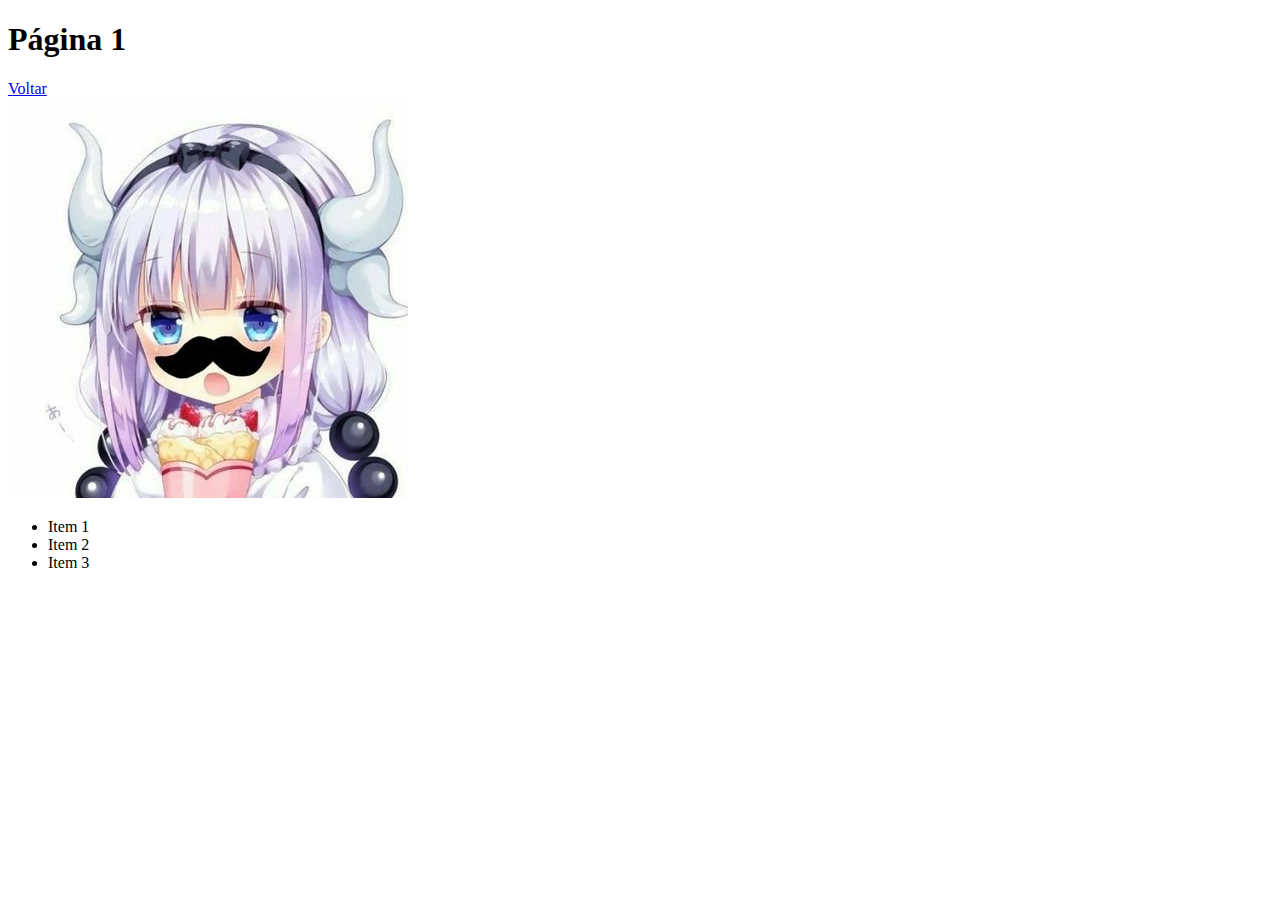
==== pagina1.html @ cfe0b0c6 "Código HTML criado na aula do dia 24/02/2023 - Lab.Web G2" ====
<!DOCTYPE html>
<html lang="en">
<head>
    <meta charset="UTF-8">
    <meta http-equiv="X-UA-Compatible" content="IE=edge">
    <meta name="viewport" content="width=device-width, initial-scale=1.0">
    <title>Página 1</title>
</head>
<body>
    <h1>Página 1</h1>
    <a href="./">Voltar</a>
    <br />
    <img src="img/loli1.jpg" alt="Loli" />
    <ul>
        <li>Item 1</li>
        <li>Item 2</li>
        <li>Item 3</li>
    </ul>
</body>
</html>
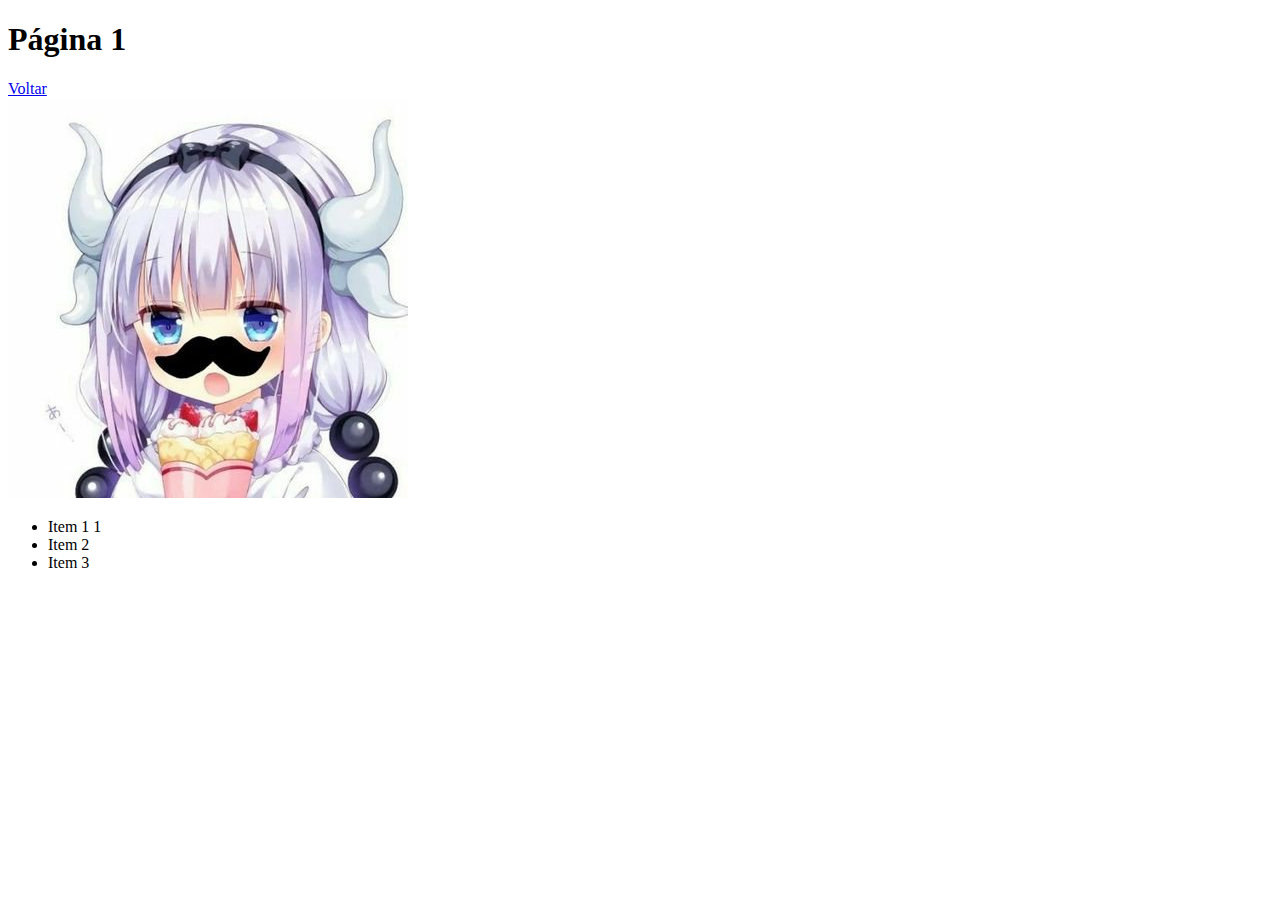
==== commit d8105859: "teste" ====
--- a/pagina1.html
+++ b/pagina1.html
@@ -12,7 +12,7 @@
     <br />
     <img src="img/loli1.jpg" alt="Loli" />
     <ul>
-        <li>Item 1</li>
+        <li>Item 1 1</li>
         <li>Item 2</li>
         <li>Item 3</li>
     </ul>
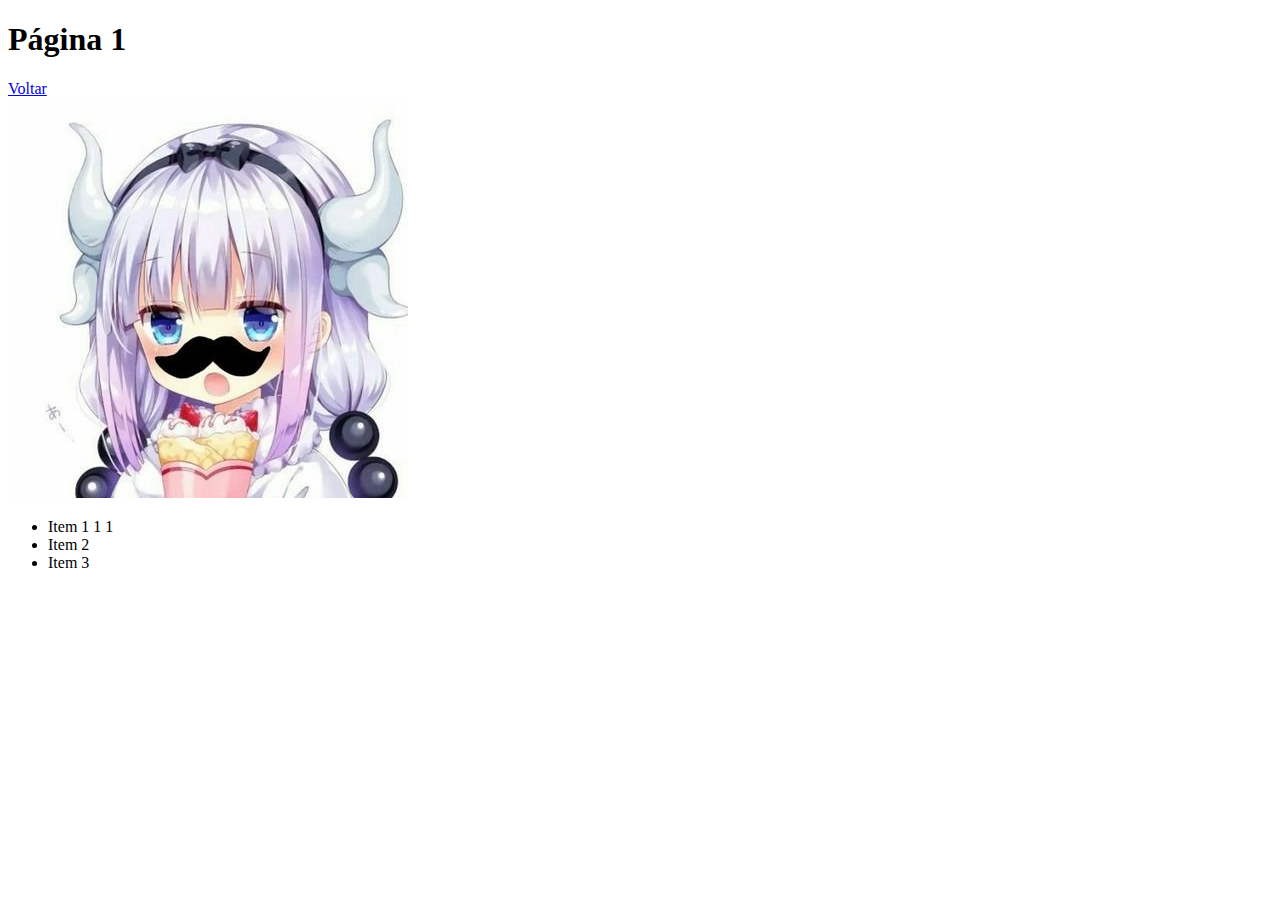
==== commit 7b5c5e04: "teste" ====
--- a/pagina1.html
+++ b/pagina1.html
@@ -12,7 +12,7 @@
     <br />
     <img src="img/loli1.jpg" alt="Loli" />
     <ul>
-        <li>Item 1 1</li>
+        <li>Item 1 1 1</li>
         <li>Item 2</li>
         <li>Item 3</li>
     </ul>
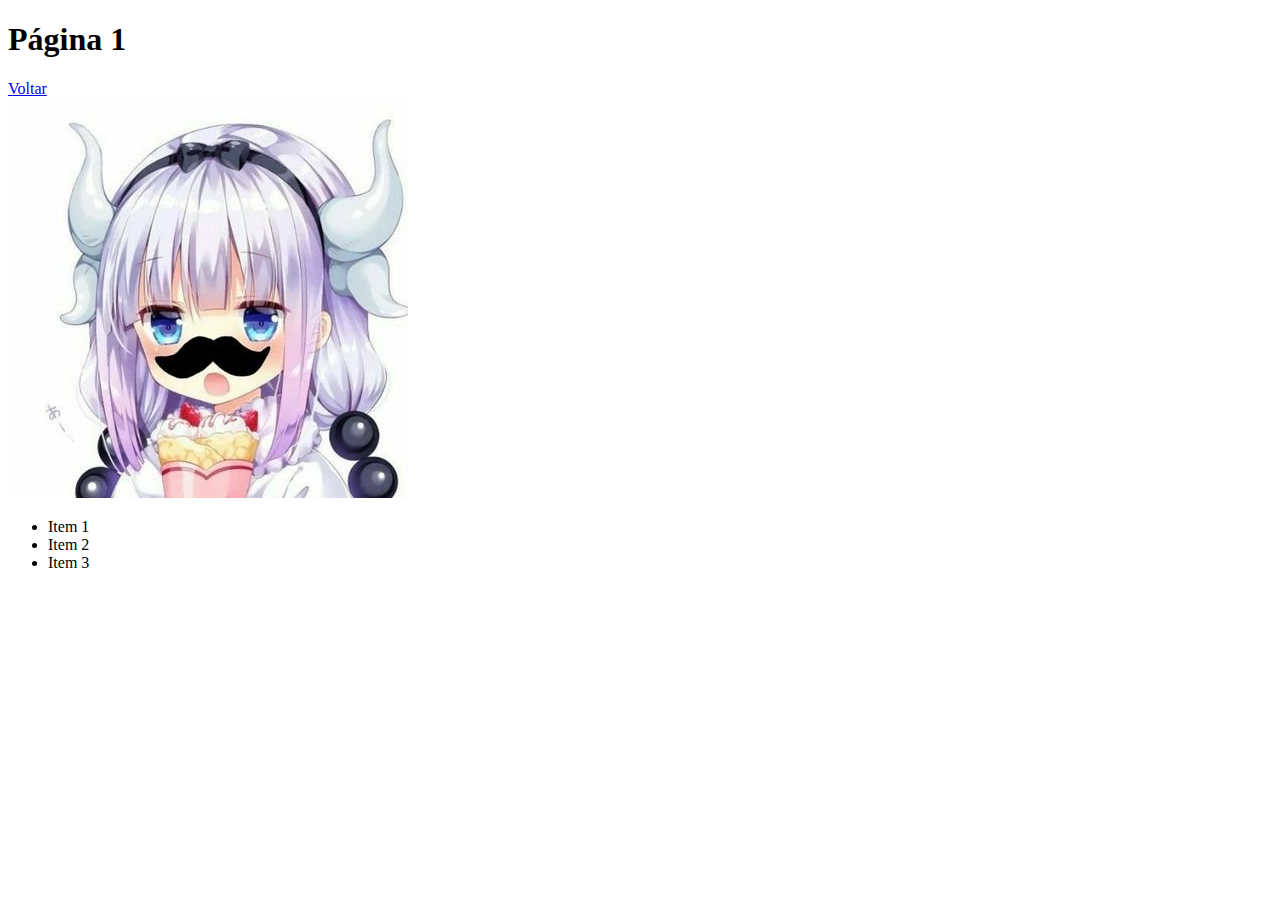
==== commit a9b71289: "Atualização" ====
--- a/pagina1.html
+++ b/pagina1.html
@@ -12,7 +12,7 @@
     <br />
     <img src="img/loli1.jpg" alt="Loli" />
     <ul>
-        <li>Item 1 1 1</li>
+        <li>Item 1</li>
         <li>Item 2</li>
         <li>Item 3</li>
     </ul>
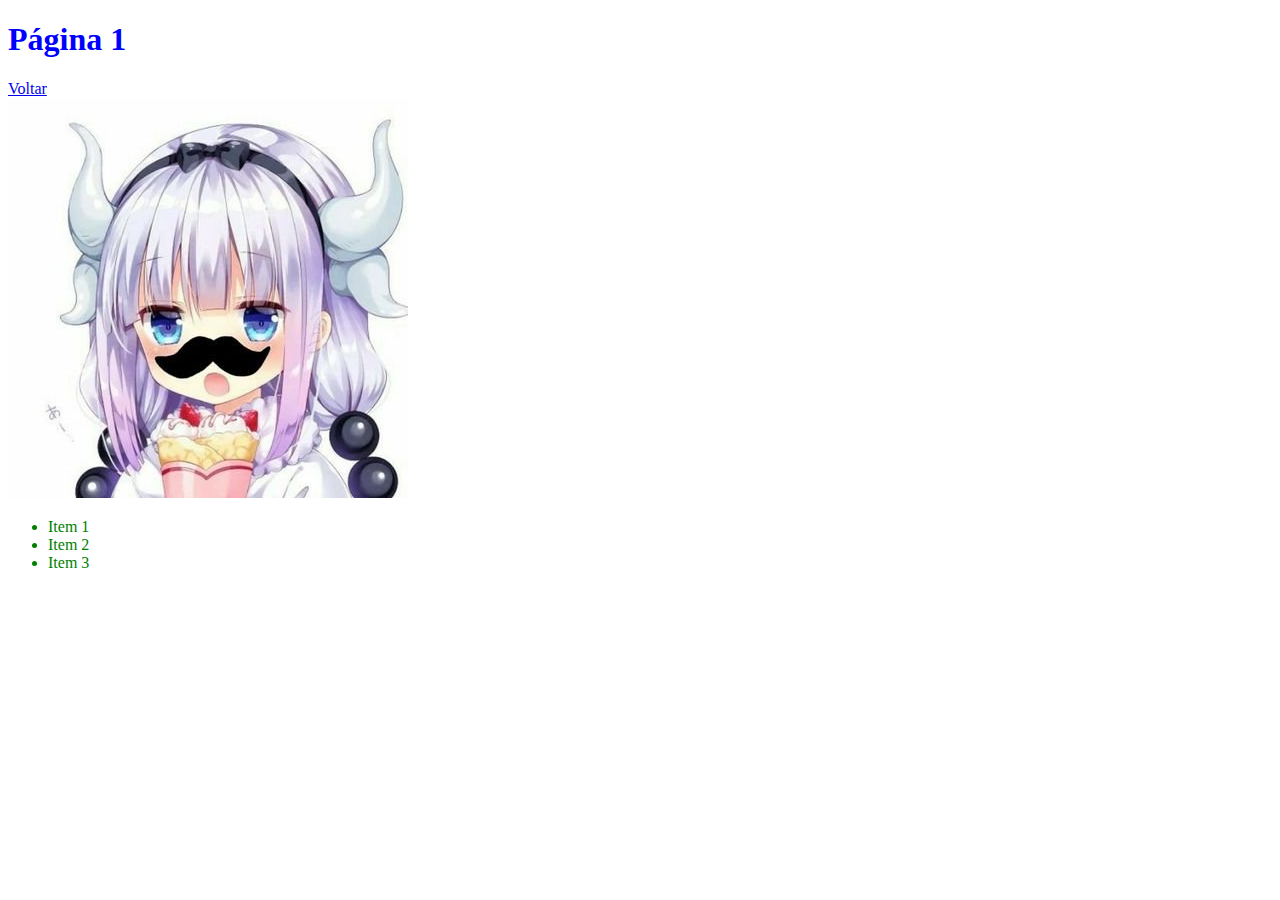
==== commit fa7c8cb8: "Código HTML + CSS feito feito na aula 03/03/2023 - Lab.Web G2" ====
--- a/pagina1.html
+++ b/pagina1.html
@@ -5,9 +5,10 @@
     <meta http-equiv="X-UA-Compatible" content="IE=edge">
     <meta name="viewport" content="width=device-width, initial-scale=1.0">
     <title>Página 1</title>
+    <link rel="stylesheet" href="./css/estilo.css" />
 </head>
 <body>
-    <h1>Página 1</h1>
+    <h1 class="page1">Página 1</h1>
     <a href="./">Voltar</a>
     <br />
     <img src="img/loli1.jpg" alt="Loli" />
--- a/css/estilo.css
+++ b/css/estilo.css
@@ -0,0 +1,9 @@
+h1 {
+    color: red;
+}
+h1.page1 {
+    color: blue;
+}
+body ul li {
+    color: green;
+}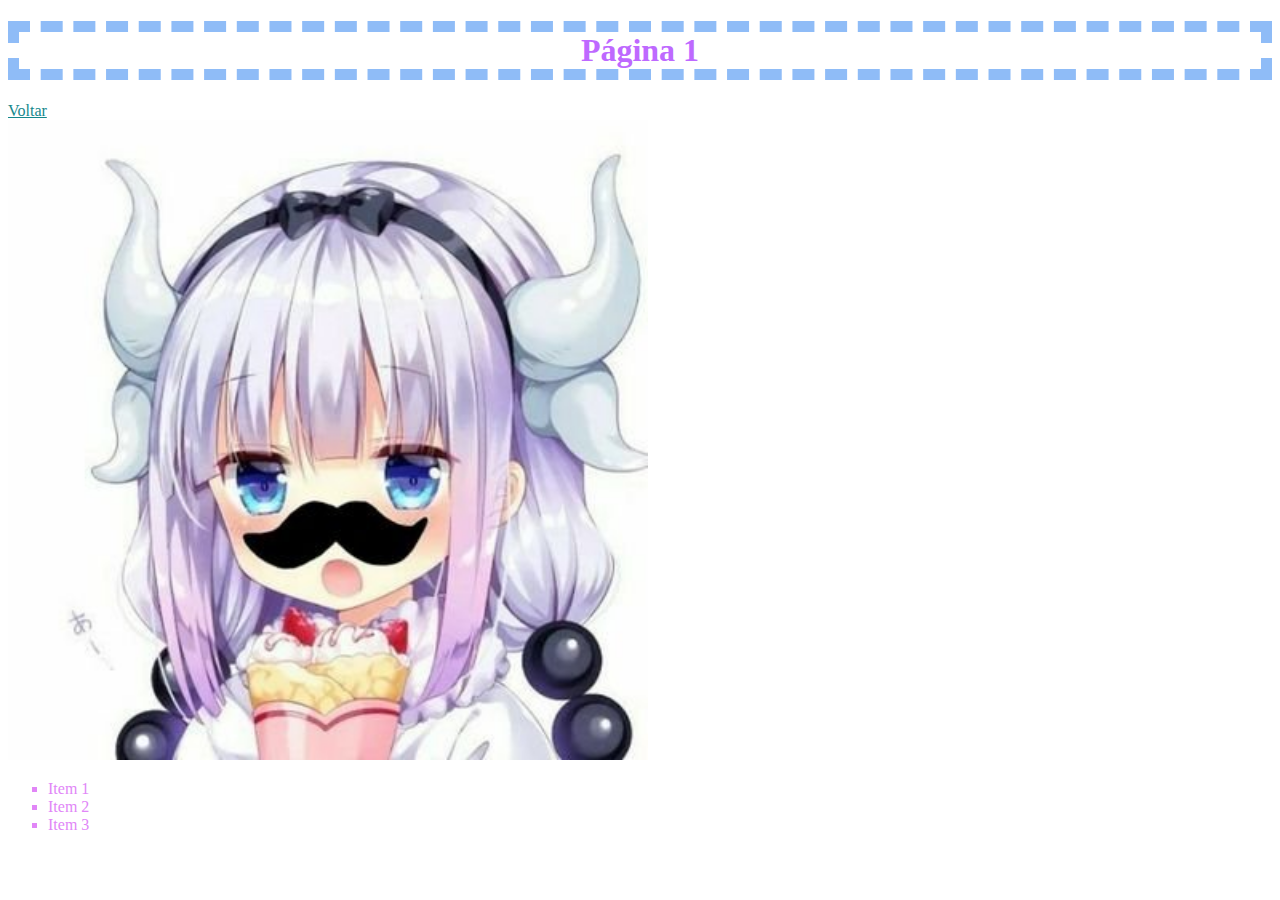
==== commit 521a9528: "Alterações referentes ao CSS (inacabado)" ====
--- a/pagina1.html
+++ b/pagina1.html
@@ -1,5 +1,6 @@
 <!DOCTYPE html>
 <html lang="en">
+
 <head>
     <meta charset="UTF-8">
     <meta http-equiv="X-UA-Compatible" content="IE=edge">
@@ -7,8 +8,9 @@
     <title>Página 1</title>
     <link rel="stylesheet" href="./css/estilo.css" />
 </head>
+
 <body>
-    <h1 class="page1">Página 1</h1>
+    <h1 id="page1">Página 1</h1>
     <a href="./">Voltar</a>
     <br />
     <img src="img/loli1.jpg" alt="Loli" />
@@ -18,4 +20,5 @@
         <li>Item 3</li>
     </ul>
 </body>
+
 </html>--- a/css/estilo.css
+++ b/css/estilo.css
@@ -1,9 +1,93 @@
 h1 {
     color: red;
+    border: 1rem dotted greenyellow;
+    text-align: center;
 }
-h1.page1 {
-    color: blue;
+
+h2,
+h3,
+h4,
+h5,
+h6 {
+    display: none;
 }
+
 body ul li {
-    color: green;
-}+    color: #e186f7;
+}
+
+p {
+    text-decoration: underline #15888c double 0.1rem;
+    text-indent: 2rem;
+}
+
+p.maiúsculo {
+    text-transform: uppercase;
+    text-align: center;
+    letter-spacing: 2rem;
+    line-height: 4rem;
+    word-spacing: 4rem;
+    color: #FFFF;
+    font: italic small-caps bold 4rem impact;
+    text-shadow: 0.4rem 0.4rem 0.6rem red, 0 0 2rem greenyellow, 0 0 2rem black;
+}
+
+a:link,
+a:visited,
+a:active {
+    text-decoration: underline #15888c 0.05rem;
+    color: #15888c;
+}
+
+a:hover {
+    text-decoration: none;
+    color: #24c4c9;
+}
+
+footer {
+    clear: both;
+    background: #b2e9eb url("../img/gatinho.png") no-repeat left bottom;
+    height: 256px;
+}
+
+div{
+    position: fixed;
+    right: 0;
+    bottom: 0;
+    display: inline;
+    z-index: 2rem;
+    background-color: #68e1fc;
+    color: #FFFF;
+    border: 0.4rem solid #0b9aba;
+    padding: 1rem;
+    border-radius: 1rem;
+    font-size: 2rem;
+}
+
+h1#page1{
+    color: #be69ff;
+    border: 0.7rem dashed #8fbcf7;
+}
+
+img{
+    width: 40rem;
+}
+
+ul{
+    list-style-type: square;
+}
+
+h1.page2{
+    color: red;
+    border: 1rem groove red;
+    border-radius: 1rem;
+}
+
+ol{
+    list-style-type: upper-roman;
+}
+
+section img{
+    float: left;
+}
+
